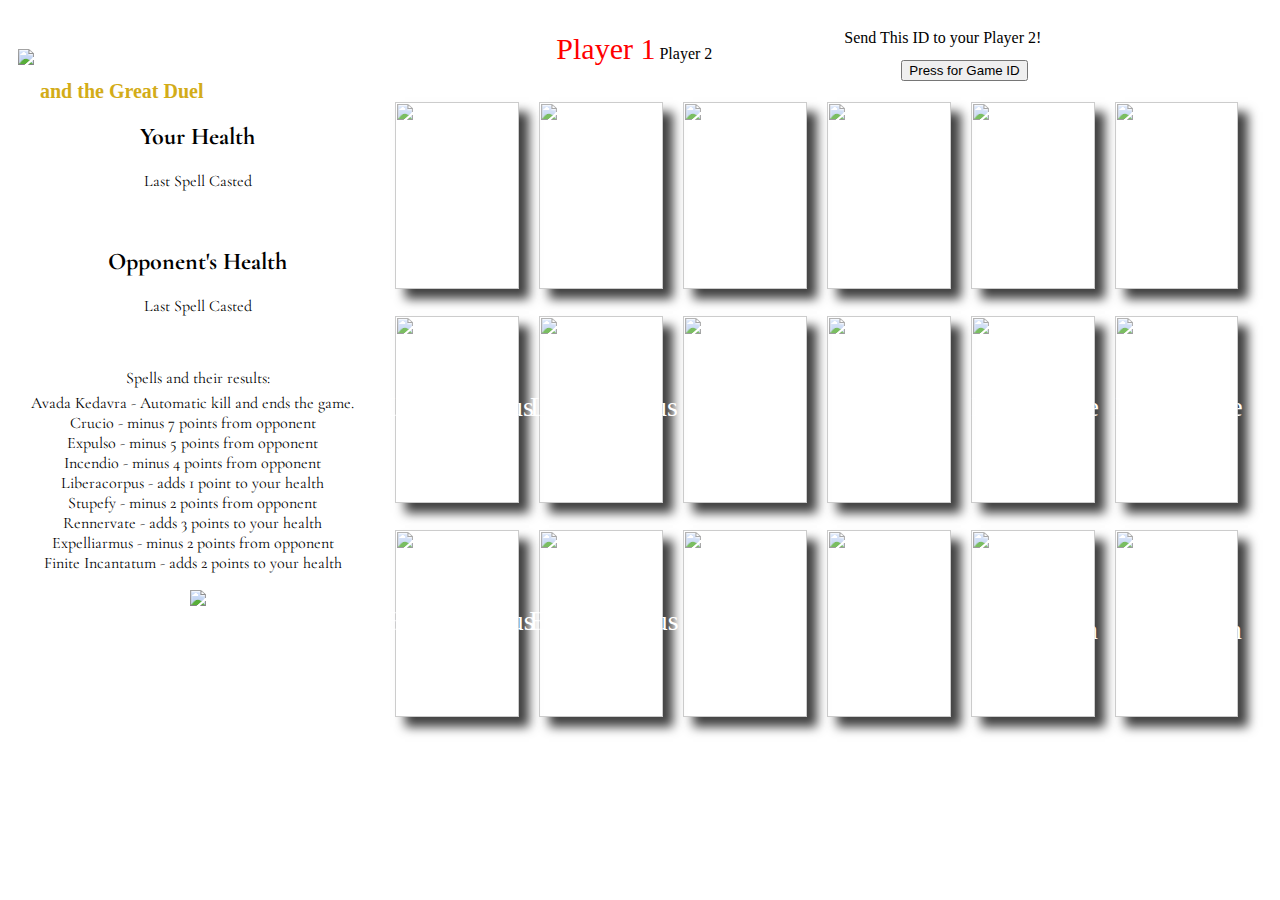
==== gameboard.html @ 46fc9649 "Adding frebase id" ====
<!DOCTYPE html>
<html>
<head>
    <meta charset="UTF-8">
    <title>Wizard's Guessing Game</title>
    <script src="https://code.jquery.com/jquery-2.1.4.min.js"></script>
    <script type="text/javascript" src="myscript.js"></script>
    <script src="https://www.gstatic.com/firebasejs/3.6.9/firebase.js"></script>

    <link rel="stylesheet" type="text/css" href="style.css">
    <link href="https://fonts.googleapis.com/css?family=Calligraffitti" rel="stylesheet">
    <link href="https://fonts.googleapis.com/css?family=Cormorant+Garamond" rel="stylesheet">
</head>
<body class="guessing_game_body">
    <header class="game_header">
        <!--<img src="http://img11.deviantart.net/759b/i/2012/231/0/6/elder_wand_by_magnetic_flux-d5bmwso.png">-->
        <img class="hp_logo" src="http://vignette3.wikia.nocookie.net/logopedia/images/9/9c/HarryPotter.png/revision/latest?cb=20160624203951">
        <h1>and the Great Duel</h1>
        <div class="stats_container">
            <div class="games_played">
                <div class="label">Games Played:</div>
                <div class="value"></div>
            </div>
            <div class="attempts">
                <div class="label">Attempts:</div>
                <div class="value"></div>
            </div>
            <div class="accuracy">
                <div class="label">Accuracy:</div>
                <div class="value"></div>
            </div>
        </div>
        <div class="opponent_char"></div>
        <div class="current_player">
            <div class="player1_icon">Player 1</div>
            <div class="player2_icon">Player 2</div>
        </div>
        <div class="id_container">
            <p class="your_game_id">Send This ID to your Player 2!</p>
            <p class="game_id"></p>
            <button onclick="copyToClipboard('.game_id')">Press for Game ID</button>
            <p class="copy_status">Link was copied to your clipboard</p>
        </div>
        <nav class="game_nav">
            <ul>
                <a href="#"><li>settings</li></a>
                <a href="about.html"><li>about</li></a>
            </ul>
        </nav>
    </header>
    <div class="game-body">
        <div class="char_health">
            <div class="your_health">
                <h2>Your Health</h2>
                <p class="your_health_score"></p>
                <div class="your_last_spell">
                    <p>Last Spell Casted</p>
                    <div class="my_last_spell"></div>
                </div>
            </div>
            <div class="opponent_health">
                <h2>Opponent's Health</h2>
                <p class="enemy_health_score"></p>
                <div class="opponents_last_spell">
                    <p>Last Spell Casted</p>
                    <div class="opponent_last_spell"></div>
                </div>
            </div>
            <ul class="new_spell_list">
                <li>Spells and their results:
                    <ul>
                        <li>Avada Kedavra - Automatic kill and ends the game.</li>
                        <li>Crucio - minus 7 points from opponent</li>
                        <li>Expulso -  minus 5 points from opponent</li>
                        <li>Incendio - minus 4 points from opponent</li>
                        <li>Liberacorpus - adds 1 point to your health</li>
                        <li>Stupefy - minus 2 points from opponent</li>
                        <li>Rennervate - adds 3 points to your health</li>
                        <li>Expelliarmus - minus 2 points from opponent</li>
                        <li>Finite Incantatum - adds 2 points to your health</li>
                    </ul>
                </li>
            </ul>
            <button class="reset_button" type="button" class="reset"><img src="./photo/RESET.png"></button>
            <img id="winning_gif" src="http://big.assets.huffingtonpost.com/harrypottergif.gif">
            <img id="losing_gif" src="photo/avada_kedavra.gif"/>
        </div>
        <div id="game-area">
            <div class="card card1">
                <div class="front">
                    <img src="https://encrypted-tbn2.gstatic.com/images?q=tbn:ANd9GcRBvw41ebJAtnSWiOLMHTifFK4SBmVQ7nEOdq0hvvwH6ss_uAAH">
                    <p class="spells">Avada Kedavra</p>
                </div>
                <div class="back">
                    <img src="https://s-media-cache-ak0.pinimg.com/originals/19/eb/08/19eb08414ec401d927c97a2e6a262c2f.jpg">
                </div>
            </div>
            <div class="card card2">
                <div class="front">
                    <img src="https://encrypted-tbn2.gstatic.com/images?q=tbn:ANd9GcRBvw41ebJAtnSWiOLMHTifFK4SBmVQ7nEOdq0hvvwH6ss_uAAH">
                    <p class="spells">Avada Kedavra</p>
                </div>
                <div class="back">
                    <img src="https://s-media-cache-ak0.pinimg.com/originals/19/eb/08/19eb08414ec401d927c97a2e6a262c2f.jpg">
                </div>
            </div>
            <div class="card card3">
                <div class="front">
                    <img src="https://i.ytimg.com/vi/JVGj7Bt6Gpg/maxresdefault.jpg">
                    <p class="spells">Expulso</p>
                </div>
                <div class="back">
                    <img src="https://s-media-cache-ak0.pinimg.com/originals/19/eb/08/19eb08414ec401d927c97a2e6a262c2f.jpg">
                </div>
            </div>
            <div class="card card4">
                <div class="front">
                    <img src="https://i.ytimg.com/vi/JVGj7Bt6Gpg/maxresdefault.jpg">
                    <p class="spells">Expulso</p>
                </div>
                <div class="back">
                    <img src="https://s-media-cache-ak0.pinimg.com/originals/19/eb/08/19eb08414ec401d927c97a2e6a262c2f.jpg">
                </div>
            </div>
            <div class="card card5">
                <div class="front">
                    <img src="https://s-media-cache-ak0.pinimg.com/originals/95/54/18/955418ee67aa16177ed355cb23ed4e6a.jpg">
                    <p class="spells">Incendio</p>
                </div>
                <div class="back">
                    <img src="https://s-media-cache-ak0.pinimg.com/originals/19/eb/08/19eb08414ec401d927c97a2e6a262c2f.jpg">
                </div>
            </div>
            <div class="card card6">
                <div class="front">
                    <img src="https://s-media-cache-ak0.pinimg.com/originals/95/54/18/955418ee67aa16177ed355cb23ed4e6a.jpg">
                    <p class="spells">Incendio</p>
                </div>
                <div class="back">
                    <img src="https://s-media-cache-ak0.pinimg.com/originals/19/eb/08/19eb08414ec401d927c97a2e6a262c2f.jpg">
                </div>
            </div>
            <div class="card card7">
                <div class="front">
                    <img src="https://encrypted-tbn1.gstatic.com/images?q=tbn:ANd9GcQpxfuqWqFJ1L4UOa0hI4Aza5kQpFPBwRB4lvaRAnMk0o911qf-1A">
                    <p class="spells">Liberacorpus</p>
                </div>
                <div class="back">
                    <img src="https://s-media-cache-ak0.pinimg.com/originals/19/eb/08/19eb08414ec401d927c97a2e6a262c2f.jpg">
                </div>
            </div>
            <div class="card card8">
                <div class="front">
                    <img src="https://encrypted-tbn1.gstatic.com/images?q=tbn:ANd9GcQpxfuqWqFJ1L4UOa0hI4Aza5kQpFPBwRB4lvaRAnMk0o911qf-1A">
                    <p class="spells">Liberacorpus</p>
                </div>
                <div class="back">
                    <img src="https://s-media-cache-ak0.pinimg.com/originals/19/eb/08/19eb08414ec401d927c97a2e6a262c2f.jpg">
                </div>
            </div>
            <div class="card card9">
                <div class="front">
                    <img src="http://pre09.deviantart.net/3eaa/th/pre/i/2010/190/7/4/red_lightning_by_c_saur.jpg">
                    <p class="spells">Stupefy</p>
                </div>
                <div class="back">
                    <img src="https://s-media-cache-ak0.pinimg.com/originals/19/eb/08/19eb08414ec401d927c97a2e6a262c2f.jpg">
                </div>
            </div>
            <div class="card card10">
                <div class="front">
                    <img src="http://pre09.deviantart.net/3eaa/th/pre/i/2010/190/7/4/red_lightning_by_c_saur.jpg">
                    <p class="spells">Stupefy</p>
                </div>
                <div class="back">
                    <img src="https://s-media-cache-ak0.pinimg.com/originals/19/eb/08/19eb08414ec401d927c97a2e6a262c2f.jpg">
                </div>
            </div>
            <div class="card card11">
                <div class="front">
                    <img src="http://previews.123rf.com/images/argus456/argus4561208/argus456120800302/14840472-Green-and-fresh-background-with-soft-highlights-and-lines-Stock-Photo.jpg">
                    <p class="spells">Rennervate</p>
                </div>
                <div class="back">
                    <img src="https://s-media-cache-ak0.pinimg.com/originals/19/eb/08/19eb08414ec401d927c97a2e6a262c2f.jpg">
                </div>
            </div>
            <div class="card card12">
                <div class="front">
                    <img src="http://previews.123rf.com/images/argus456/argus4561208/argus456120800302/14840472-Green-and-fresh-background-with-soft-highlights-and-lines-Stock-Photo.jpg">
                    <p class="spells">Rennervate</p>
                </div>
                <div class="back">
                    <img src="https://s-media-cache-ak0.pinimg.com/originals/19/eb/08/19eb08414ec401d927c97a2e6a262c2f.jpg">
                </div>
            </div>
            <div class="card card13">
                <div class="front">
                    <img src="https://encrypted-tbn1.gstatic.com/images?q=tbn:ANd9GcS3ix-Ft9RnHHlr7deRdEEU88BssHjtm7p2vu0UP7DCCsDvvNGMFw">
                    <p class="spells">Expelliarmus</p>
                </div>
                <div class="back">
                    <img src="https://s-media-cache-ak0.pinimg.com/originals/19/eb/08/19eb08414ec401d927c97a2e6a262c2f.jpg">
                </div>
            </div>
            <div class="card card14">
                <div class="front">
                    <img src="https://encrypted-tbn1.gstatic.com/images?q=tbn:ANd9GcS3ix-Ft9RnHHlr7deRdEEU88BssHjtm7p2vu0UP7DCCsDvvNGMFw">
                    <p class="spells">Expelliarmus</p>
                </div>
                <div class="back">
                    <img src="https://s-media-cache-ak0.pinimg.com/originals/19/eb/08/19eb08414ec401d927c97a2e6a262c2f.jpg">
                </div>
            </div>
            <div class="card card15">
                <div class="front">
                    <img src="https://thumbs.dreamstime.com/t/fog-grey-room-29359952.jpg">
                    <p class="spells">Crucio</p>
                </div>
                <div class="back">
                    <img src="https://s-media-cache-ak0.pinimg.com/originals/19/eb/08/19eb08414ec401d927c97a2e6a262c2f.jpg">
                </div>
            </div>
            <div class="card card16">
                <div class="front">
                    <img src="https://thumbs.dreamstime.com/t/fog-grey-room-29359952.jpg">
                    <p class="spells">Crucio</p>
                </div>
                <div class="back">
                    <img src="https://s-media-cache-ak0.pinimg.com/originals/19/eb/08/19eb08414ec401d927c97a2e6a262c2f.jpg">
                </div>
            </div>
            <div class="card card17">
                <div class="front">
                    <img src="https://encrypted-tbn3.gstatic.com/images?q=tbn:ANd9GcRp6njQYjNkojL5OS55DqPazJmZEK-zg9i82mO4ChmMID3hwSqS">
                    <p class="spells">Finite Incantatum</p>
                </div>
                <div class="back">
                    <img src="https://s-media-cache-ak0.pinimg.com/originals/19/eb/08/19eb08414ec401d927c97a2e6a262c2f.jpg">
                </div>
            </div>
            <div class="card card18">
                <div class="front">
                    <img src="https://encrypted-tbn3.gstatic.com/images?q=tbn:ANd9GcRp6njQYjNkojL5OS55DqPazJmZEK-zg9i82mO4ChmMID3hwSqS">
                    <p class="spells">Finite Incantatum</p>
                </div>
                <div class="back">
                    <img src="https://s-media-cache-ak0.pinimg.com/originals/19/eb/08/19eb08414ec401d927c97a2e6a262c2f.jpg">
                </div>
            </div>
        </div>
    </div>
    <audio autoplay loop>
        <source src="./photo/5ebb3487fc8ec53df94d23e796c02755.mp3" type="audio/ogg">
        Your browser does not support the audio element.
    </audio>
</body>
</html>
---- style.css ----
@font-face {
    font-family: harryP;
    src: url('font/HARRYP__.TTF');
}
@font-face {
    font-family: lumos;
    src: url('font/LumosLatino.ttf');
}
@font-face {
    font-family:parsel;
    src: url('font/PARSELTO.TTF')
}
.guessing_game_body {
    background-image: url("http://corporate.comcast.com/images/harry-potter-hogwarts-hollywood-universal-2.jpg");
    background-position: center;
    background-repeat: no-repeat;
    background-size: cover;
}
.game_header h1, .game_nav{
    margin: 0 auto;
    text-align: center;
    display: inline-block;
    font-family: lumos;
    color:#d3ac18;
}
.game_header > img.hp_logo{
    width: 18%;
}
.game_header img{
    width: 10%;
    display: inline-block;
    margin: 10px;
}
.game_header h1 {
    font-size: 20px;
    position: absolute;
    top: 4.0em;
    left: 2em;
}
.game_header .game_nav, .stats_container {
    font-family: lumos;
    font-size: 20px;
}
.stats_container {
    width: 20%;
    display: inline-block;
    margin: 3px 0px 0px 20px;
    color: white;
}
.value, .label {
    display: inline-block;
    font-family: 'Cormorant Garamond', serif;
    font-size: 18px;
    padding-left: 16px;
}
.opponent_char {
    display:inline-block;
}
.game_nav {
    vertical-align: top;
    position: absolute;
    right: 1em;
}
.game_nav ul {
    list-style-type: none;
    padding:5px;
 }
.game_nav ul a{
    text-decoration: none;
    color: white;
}
.your_last_spell > .my_last_spell, .opponent_last_spell{
    width: 100%;
    display: inline-block;
    color: darkred;
    font-family: parsel;
    font-size: 30px;
}
.char_health {
    width:30%;
    display: inline-block;
    text-align: center;
    color: black;
    font-family: 'Cormorant Garamond', serif;
    background-image: url('https://s-media-cache-ak0.pinimg.com/originals/1f/33/9e/1f339e3230aff390c991e6bb6010c977.png');
    background-position: center;
    background-repeat: no-repeat;
    background-size: cover;
}
#game-area{
    width: 70%;
    float:right;
}
.game-body {
    margin-top: 20px;
}
.card {
    width: 14%;
    height: 187px;
    display: inline-block;
    margin: 0px 8px 27px;
    position:relative;
    -webkit-box-shadow: 10px 10px 10px 0px rgba(0,0,0,0.75)
}
.card .back, .card .front {
    width: 100%;
    height: 100%;
}
.card .back {
    position:absolute;
    top:0;
    left:0;
}
.spells {
    position:absolute;
    font-family: parsel;
    font-size: 28px;
    color:white;
    top: 37%;
    left: 50%;
    transform: translate(-48%, -70%);
}
.card .front img {
    width: 100%;
    height: 100%;
    opacity: .7;
}
.card .back img{
    opacity:0.3;
    position: absolute;
    width: 100%;
    height: 100%;
}
.designer_photo {
    width:16%;
}
.about_body {
    width: 100vw;
    background-image:url("http://i.imgur.com/3sbD4Tg.jpg");
    background-size:cover;
    background-repeat: no-repeat;
    height:10vh;
}
.about_group {
    background-color: black;opacity: 0.6;
    width:100vw;
}
.about_header {
    font-family: lumos;
    color:white;
    display: block;
    text-align: center;
    margin: 0 auto;
    font-size: 60px;
}
.designer_photo {
   display: block;
    margin: 21px auto;
}
.game_description_body, .skills_required {
    text-align: center;
    color:white;
    background-color: black; opacity: 0.6;
    width: 100vw;
}
.new_spell_list{
    width:100%;
    padding:0px;
}
.new_spell_list ul{
    padding: 5px 10px 0px 0px;
}
.spell_list,.spell_list ul li, .skills_list, .skills_list ul li, .new_spell_list li{
    list-style-type: none;
}
.about_nav {
  text-align: center;
}
.about_nav ul, .about_nav li {
    list-style-type: none;
    color: white;
    font-size: 20px;
    font-family: lumos;
    margin-right: 30px;
}
.about_nav ul a {
    text-decoration: none;
}
#winning_gif, #losing_gif {
    display: none;
    position: absolute;
    z-index: 20;
    left: 43%;
}
#losing_gif{
    display: none;
    position: absolute;
    z-index: 20;
    left: 40%;
    top: 38%;
}
.reset_button {
    border: none;
    background-color: transparent;
    outline: none;
}
.reset_button img{
    width: 61%;
}
.active_player{
    font-size:30px;
    color:red;
}
.current_player{
    display:inline;
    position: relative;
    left: 1em;
    bottom: 1em;
}
.player1_icon, .player2_icon{
    display: inherit;
}
.enter_room_key{
    display:none;
}
.game_id{
    display: none;
}
.id_container, .your_game_id {
    display: inline;
}
.copy_status{
    display: none;
    color: red;
}
.your_game_id{
    position: relative;
    bottom: 2em;
    left: 9em;
}
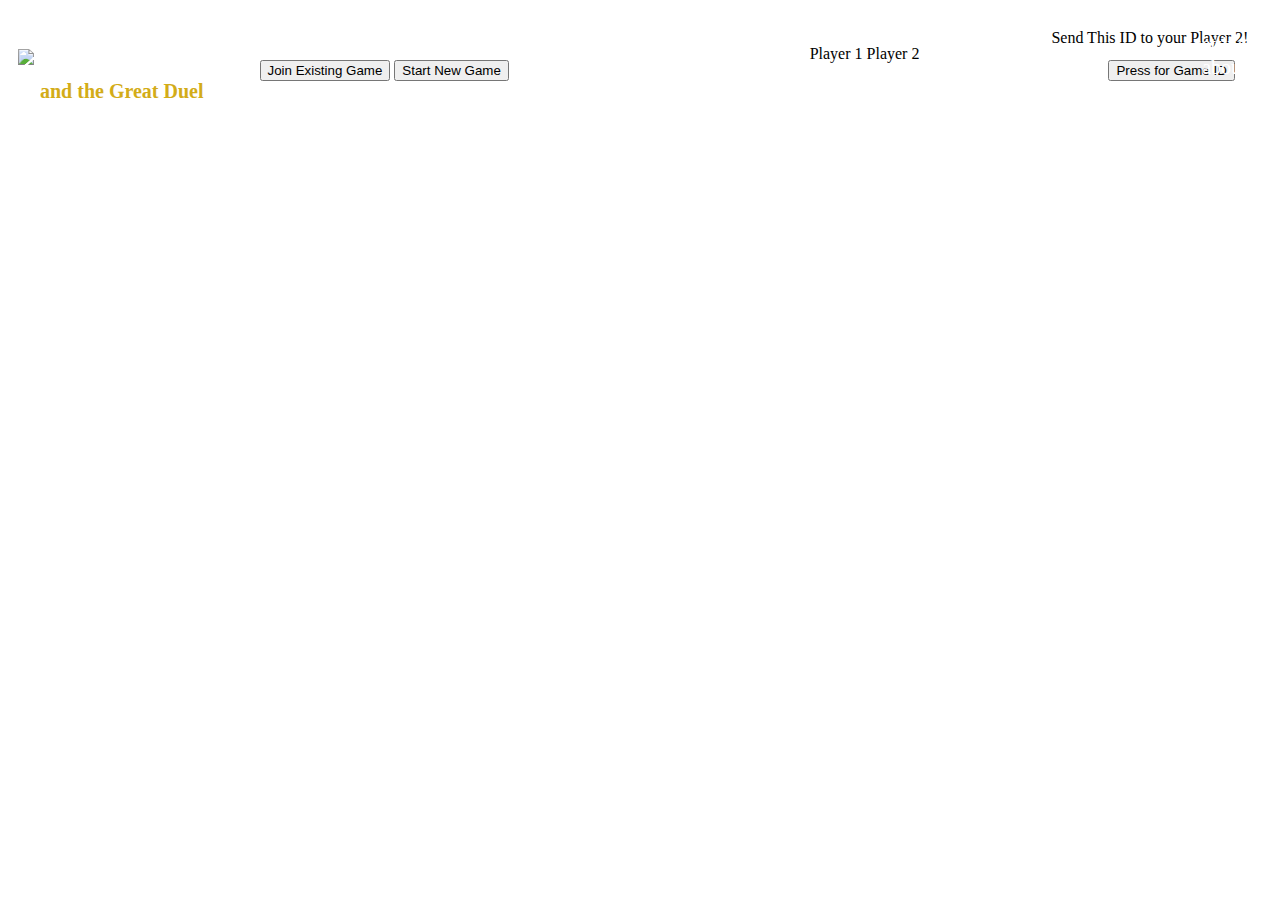
==== commit 4e70dabc: "dom populates with dynamically created cards" ====
--- a/gameboard.html
+++ b/gameboard.html
@@ -16,6 +16,15 @@
         <!--<img src="http://img11.deviantart.net/759b/i/2012/231/0/6/elder_wand_by_magnetic_flux-d5bmwso.png">-->
         <img class="hp_logo" src="http://vignette3.wikia.nocookie.net/logopedia/images/9/9c/HarryPotter.png/revision/latest?cb=20160624203951">
         <h1>and the Great Duel</h1>
+        <button type="button" onclick="join_existing_game()">Join Existing Game</button>
+        <div class="enter_room_key">
+            <p>Please enter game key to join game!</p>
+            <form>
+                <input type="text" class="input_game_id" placeholder="Please Enter Game Key">
+                <button type="button" onclick="join_game()">Join Game!</button>
+            </form>
+        </div>
+        <button type="button" class="new_game" onclick="init_game()">Start New Game</button>
         <div class="stats_container">
             <div class="games_played">
                 <div class="label">Games Played:</div>
@@ -86,168 +95,166 @@
             <img id="losing_gif" src="photo/avada_kedavra.gif"/>
         </div>
         <div id="game-area">
-            <div class="card card1">
-                <div class="front">
-                    <img src="https://encrypted-tbn2.gstatic.com/images?q=tbn:ANd9GcRBvw41ebJAtnSWiOLMHTifFK4SBmVQ7nEOdq0hvvwH6ss_uAAH">
-                    <p class="spells">Avada Kedavra</p>
-                </div>
-                <div class="back">
-                    <img src="https://s-media-cache-ak0.pinimg.com/originals/19/eb/08/19eb08414ec401d927c97a2e6a262c2f.jpg">
-                </div>
-            </div>
-            <div class="card card2">
-                <div class="front">
-                    <img src="https://encrypted-tbn2.gstatic.com/images?q=tbn:ANd9GcRBvw41ebJAtnSWiOLMHTifFK4SBmVQ7nEOdq0hvvwH6ss_uAAH">
-                    <p class="spells">Avada Kedavra</p>
-                </div>
-                <div class="back">
-                    <img src="https://s-media-cache-ak0.pinimg.com/originals/19/eb/08/19eb08414ec401d927c97a2e6a262c2f.jpg">
-                </div>
-            </div>
-            <div class="card card3">
-                <div class="front">
-                    <img src="https://i.ytimg.com/vi/JVGj7Bt6Gpg/maxresdefault.jpg">
-                    <p class="spells">Expulso</p>
-                </div>
-                <div class="back">
-                    <img src="https://s-media-cache-ak0.pinimg.com/originals/19/eb/08/19eb08414ec401d927c97a2e6a262c2f.jpg">
-                </div>
-            </div>
-            <div class="card card4">
-                <div class="front">
-                    <img src="https://i.ytimg.com/vi/JVGj7Bt6Gpg/maxresdefault.jpg">
-                    <p class="spells">Expulso</p>
-                </div>
-                <div class="back">
-                    <img src="https://s-media-cache-ak0.pinimg.com/originals/19/eb/08/19eb08414ec401d927c97a2e6a262c2f.jpg">
-                </div>
-            </div>
-            <div class="card card5">
-                <div class="front">
-                    <img src="https://s-media-cache-ak0.pinimg.com/originals/95/54/18/955418ee67aa16177ed355cb23ed4e6a.jpg">
-                    <p class="spells">Incendio</p>
-                </div>
-                <div class="back">
-                    <img src="https://s-media-cache-ak0.pinimg.com/originals/19/eb/08/19eb08414ec401d927c97a2e6a262c2f.jpg">
-                </div>
-            </div>
-            <div class="card card6">
-                <div class="front">
-                    <img src="https://s-media-cache-ak0.pinimg.com/originals/95/54/18/955418ee67aa16177ed355cb23ed4e6a.jpg">
-                    <p class="spells">Incendio</p>
-                </div>
-                <div class="back">
-                    <img src="https://s-media-cache-ak0.pinimg.com/originals/19/eb/08/19eb08414ec401d927c97a2e6a262c2f.jpg">
-                </div>
-            </div>
-            <div class="card card7">
-                <div class="front">
-                    <img src="https://encrypted-tbn1.gstatic.com/images?q=tbn:ANd9GcQpxfuqWqFJ1L4UOa0hI4Aza5kQpFPBwRB4lvaRAnMk0o911qf-1A">
-                    <p class="spells">Liberacorpus</p>
-                </div>
-                <div class="back">
-                    <img src="https://s-media-cache-ak0.pinimg.com/originals/19/eb/08/19eb08414ec401d927c97a2e6a262c2f.jpg">
-                </div>
-            </div>
-            <div class="card card8">
-                <div class="front">
-                    <img src="https://encrypted-tbn1.gstatic.com/images?q=tbn:ANd9GcQpxfuqWqFJ1L4UOa0hI4Aza5kQpFPBwRB4lvaRAnMk0o911qf-1A">
-                    <p class="spells">Liberacorpus</p>
-                </div>
-                <div class="back">
-                    <img src="https://s-media-cache-ak0.pinimg.com/originals/19/eb/08/19eb08414ec401d927c97a2e6a262c2f.jpg">
-                </div>
-            </div>
-            <div class="card card9">
-                <div class="front">
-                    <img src="http://pre09.deviantart.net/3eaa/th/pre/i/2010/190/7/4/red_lightning_by_c_saur.jpg">
-                    <p class="spells">Stupefy</p>
-                </div>
-                <div class="back">
-                    <img src="https://s-media-cache-ak0.pinimg.com/originals/19/eb/08/19eb08414ec401d927c97a2e6a262c2f.jpg">
-                </div>
-            </div>
-            <div class="card card10">
-                <div class="front">
-                    <img src="http://pre09.deviantart.net/3eaa/th/pre/i/2010/190/7/4/red_lightning_by_c_saur.jpg">
-                    <p class="spells">Stupefy</p>
-                </div>
-                <div class="back">
-                    <img src="https://s-media-cache-ak0.pinimg.com/originals/19/eb/08/19eb08414ec401d927c97a2e6a262c2f.jpg">
-                </div>
-            </div>
-            <div class="card card11">
-                <div class="front">
-                    <img src="http://previews.123rf.com/images/argus456/argus4561208/argus456120800302/14840472-Green-and-fresh-background-with-soft-highlights-and-lines-Stock-Photo.jpg">
-                    <p class="spells">Rennervate</p>
-                </div>
-                <div class="back">
-                    <img src="https://s-media-cache-ak0.pinimg.com/originals/19/eb/08/19eb08414ec401d927c97a2e6a262c2f.jpg">
-                </div>
-            </div>
-            <div class="card card12">
-                <div class="front">
-                    <img src="http://previews.123rf.com/images/argus456/argus4561208/argus456120800302/14840472-Green-and-fresh-background-with-soft-highlights-and-lines-Stock-Photo.jpg">
-                    <p class="spells">Rennervate</p>
-                </div>
-                <div class="back">
-                    <img src="https://s-media-cache-ak0.pinimg.com/originals/19/eb/08/19eb08414ec401d927c97a2e6a262c2f.jpg">
-                </div>
-            </div>
-            <div class="card card13">
-                <div class="front">
-                    <img src="https://encrypted-tbn1.gstatic.com/images?q=tbn:ANd9GcS3ix-Ft9RnHHlr7deRdEEU88BssHjtm7p2vu0UP7DCCsDvvNGMFw">
-                    <p class="spells">Expelliarmus</p>
-                </div>
-                <div class="back">
-                    <img src="https://s-media-cache-ak0.pinimg.com/originals/19/eb/08/19eb08414ec401d927c97a2e6a262c2f.jpg">
-                </div>
-            </div>
-            <div class="card card14">
-                <div class="front">
-                    <img src="https://encrypted-tbn1.gstatic.com/images?q=tbn:ANd9GcS3ix-Ft9RnHHlr7deRdEEU88BssHjtm7p2vu0UP7DCCsDvvNGMFw">
-                    <p class="spells">Expelliarmus</p>
-                </div>
-                <div class="back">
-                    <img src="https://s-media-cache-ak0.pinimg.com/originals/19/eb/08/19eb08414ec401d927c97a2e6a262c2f.jpg">
-                </div>
-            </div>
-            <div class="card card15">
-                <div class="front">
-                    <img src="https://thumbs.dreamstime.com/t/fog-grey-room-29359952.jpg">
-                    <p class="spells">Crucio</p>
-                </div>
-                <div class="back">
-                    <img src="https://s-media-cache-ak0.pinimg.com/originals/19/eb/08/19eb08414ec401d927c97a2e6a262c2f.jpg">
-                </div>
-            </div>
-            <div class="card card16">
-                <div class="front">
-                    <img src="https://thumbs.dreamstime.com/t/fog-grey-room-29359952.jpg">
-                    <p class="spells">Crucio</p>
-                </div>
-                <div class="back">
-                    <img src="https://s-media-cache-ak0.pinimg.com/originals/19/eb/08/19eb08414ec401d927c97a2e6a262c2f.jpg">
-                </div>
-            </div>
-            <div class="card card17">
-                <div class="front">
-                    <img src="https://encrypted-tbn3.gstatic.com/images?q=tbn:ANd9GcRp6njQYjNkojL5OS55DqPazJmZEK-zg9i82mO4ChmMID3hwSqS">
-                    <p class="spells">Finite Incantatum</p>
-                </div>
-                <div class="back">
-                    <img src="https://s-media-cache-ak0.pinimg.com/originals/19/eb/08/19eb08414ec401d927c97a2e6a262c2f.jpg">
-                </div>
-            </div>
-            <div class="card card18">
-                <div class="front">
-                    <img src="https://encrypted-tbn3.gstatic.com/images?q=tbn:ANd9GcRp6njQYjNkojL5OS55DqPazJmZEK-zg9i82mO4ChmMID3hwSqS">
-                    <p class="spells">Finite Incantatum</p>
-                </div>
-                <div class="back">
-                    <img src="https://s-media-cache-ak0.pinimg.com/originals/19/eb/08/19eb08414ec401d927c97a2e6a262c2f.jpg">
-                </div>
-            </div>
+            <!--<div class="card card1">-->
+                <!--<div class="front">-->
+                <!--</div>-->
+                <!--<div class="back">-->
+                    <!--<img src="https://s-media-cache-ak0.pinimg.com/originals/19/eb/08/19eb08414ec401d927c97a2e6a262c2f.jpg">-->
+                <!--</div>-->
+            <!--</div>-->
+            <!--<div class="card card2">-->
+                <!--<div class="front">-->
+                    <!--<img src="https://encrypted-tbn2.gstatic.com/images?q=tbn:ANd9GcRBvw41ebJAtnSWiOLMHTifFK4SBmVQ7nEOdq0hvvwH6ss_uAAH">-->
+                    <!--<p class="spells">Avada Kedavra</p>-->
+                <!--</div>-->
+                <!--<div class="back">-->
+                    <!--<img src="https://s-media-cache-ak0.pinimg.com/originals/19/eb/08/19eb08414ec401d927c97a2e6a262c2f.jpg">-->
+                <!--</div>-->
+            <!--</div>-->
+            <!--<div class="card card3">-->
+                <!--<div class="front">-->
+                    <!--<img src="https://i.ytimg.com/vi/JVGj7Bt6Gpg/maxresdefault.jpg">-->
+                    <!--<p class="spells">Expulso</p>-->
+                <!--</div>-->
+                <!--<div class="back">-->
+                    <!--<img src="https://s-media-cache-ak0.pinimg.com/originals/19/eb/08/19eb08414ec401d927c97a2e6a262c2f.jpg">-->
+                <!--</div>-->
+            <!--</div>-->
+            <!--<div class="card card4">-->
+                <!--<div class="front">-->
+                    <!--<img src="https://i.ytimg.com/vi/JVGj7Bt6Gpg/maxresdefault.jpg">-->
+                    <!--<p class="spells">Expulso</p>-->
+                <!--</div>-->
+                <!--<div class="back">-->
+                    <!--<img src="https://s-media-cache-ak0.pinimg.com/originals/19/eb/08/19eb08414ec401d927c97a2e6a262c2f.jpg">-->
+                <!--</div>-->
+            <!--</div>-->
+            <!--<div class="card card5">-->
+                <!--<div class="front">-->
+                    <!--<img src="https://s-media-cache-ak0.pinimg.com/originals/95/54/18/955418ee67aa16177ed355cb23ed4e6a.jpg">-->
+                    <!--<p class="spells">Incendio</p>-->
+                <!--</div>-->
+                <!--<div class="back">-->
+                    <!--<img src="https://s-media-cache-ak0.pinimg.com/originals/19/eb/08/19eb08414ec401d927c97a2e6a262c2f.jpg">-->
+                <!--</div>-->
+            <!--</div>-->
+            <!--<div class="card card6">-->
+                <!--<div class="front">-->
+                    <!--<img src="https://s-media-cache-ak0.pinimg.com/originals/95/54/18/955418ee67aa16177ed355cb23ed4e6a.jpg">-->
+                    <!--<p class="spells">Incendio</p>-->
+                <!--</div>-->
+                <!--<div class="back">-->
+                    <!--<img src="https://s-media-cache-ak0.pinimg.com/originals/19/eb/08/19eb08414ec401d927c97a2e6a262c2f.jpg">-->
+                <!--</div>-->
+            <!--</div>-->
+            <!--<div class="card card7">-->
+                <!--<div class="front">-->
+                    <!--<img src="https://encrypted-tbn1.gstatic.com/images?q=tbn:ANd9GcQpxfuqWqFJ1L4UOa0hI4Aza5kQpFPBwRB4lvaRAnMk0o911qf-1A">-->
+                    <!--<p class="spells">Liberacorpus</p>-->
+                <!--</div>-->
+                <!--<div class="back">-->
+                    <!--<img src="https://s-media-cache-ak0.pinimg.com/originals/19/eb/08/19eb08414ec401d927c97a2e6a262c2f.jpg">-->
+                <!--</div>-->
+            <!--</div>-->
+            <!--<div class="card card8">-->
+                <!--<div class="front">-->
+                    <!--<img src="https://encrypted-tbn1.gstatic.com/images?q=tbn:ANd9GcQpxfuqWqFJ1L4UOa0hI4Aza5kQpFPBwRB4lvaRAnMk0o911qf-1A">-->
+                    <!--<p class="spells">Liberacorpus</p>-->
+                <!--</div>-->
+                <!--<div class="back">-->
+                    <!--<img src="https://s-media-cache-ak0.pinimg.com/originals/19/eb/08/19eb08414ec401d927c97a2e6a262c2f.jpg">-->
+                <!--</div>-->
+            <!--</div>-->
+            <!--<div class="card card9">-->
+                <!--<div class="front">-->
+                    <!--<img src="http://pre09.deviantart.net/3eaa/th/pre/i/2010/190/7/4/red_lightning_by_c_saur.jpg">-->
+                    <!--<p class="spells">Stupefy</p>-->
+                <!--</div>-->
+                <!--<div class="back">-->
+                    <!--<img src="https://s-media-cache-ak0.pinimg.com/originals/19/eb/08/19eb08414ec401d927c97a2e6a262c2f.jpg">-->
+                <!--</div>-->
+            <!--</div>-->
+            <!--<div class="card card10">-->
+                <!--<div class="front">-->
+                    <!--<img src="http://pre09.deviantart.net/3eaa/th/pre/i/2010/190/7/4/red_lightning_by_c_saur.jpg">-->
+                    <!--<p class="spells">Stupefy</p>-->
+                <!--</div>-->
+                <!--<div class="back">-->
+                    <!--<img src="https://s-media-cache-ak0.pinimg.com/originals/19/eb/08/19eb08414ec401d927c97a2e6a262c2f.jpg">-->
+                <!--</div>-->
+            <!--</div>-->
+            <!--<div class="card card11">-->
+                <!--<div class="front">-->
+                    <!--<img src="http://previews.123rf.com/images/argus456/argus4561208/argus456120800302/14840472-Green-and-fresh-background-with-soft-highlights-and-lines-Stock-Photo.jpg">-->
+                    <!--<p class="spells">Rennervate</p>-->
+                <!--</div>-->
+                <!--<div class="back">-->
+                    <!--<img src="https://s-media-cache-ak0.pinimg.com/originals/19/eb/08/19eb08414ec401d927c97a2e6a262c2f.jpg">-->
+                <!--</div>-->
+            <!--</div>-->
+            <!--<div class="card card12">-->
+                <!--<div class="front">-->
+                    <!--<img src="http://previews.123rf.com/images/argus456/argus4561208/argus456120800302/14840472-Green-and-fresh-background-with-soft-highlights-and-lines-Stock-Photo.jpg">-->
+                    <!--<p class="spells">Rennervate</p>-->
+                <!--</div>-->
+                <!--<div class="back">-->
+                    <!--<img src="https://s-media-cache-ak0.pinimg.com/originals/19/eb/08/19eb08414ec401d927c97a2e6a262c2f.jpg">-->
+                <!--</div>-->
+            <!--</div>-->
+            <!--<div class="card card13">-->
+                <!--<div class="front">-->
+                    <!--<img src="https://encrypted-tbn1.gstatic.com/images?q=tbn:ANd9GcS3ix-Ft9RnHHlr7deRdEEU88BssHjtm7p2vu0UP7DCCsDvvNGMFw">-->
+                    <!--<p class="spells">Expelliarmus</p>-->
+                <!--</div>-->
+                <!--<div class="back">-->
+                    <!--<img src="https://s-media-cache-ak0.pinimg.com/originals/19/eb/08/19eb08414ec401d927c97a2e6a262c2f.jpg">-->
+                <!--</div>-->
+            <!--</div>-->
+            <!--<div class="card card14">-->
+                <!--<div class="front">-->
+                    <!--<img src="https://encrypted-tbn1.gstatic.com/images?q=tbn:ANd9GcS3ix-Ft9RnHHlr7deRdEEU88BssHjtm7p2vu0UP7DCCsDvvNGMFw">-->
+                    <!--<p class="spells">Expelliarmus</p>-->
+                <!--</div>-->
+                <!--<div class="back">-->
+                    <!--<img src="https://s-media-cache-ak0.pinimg.com/originals/19/eb/08/19eb08414ec401d927c97a2e6a262c2f.jpg">-->
+                <!--</div>-->
+            <!--</div>-->
+            <!--<div class="card card15">-->
+                <!--<div class="front">-->
+                    <!--<img src="https://thumbs.dreamstime.com/t/fog-grey-room-29359952.jpg">-->
+                    <!--<p class="spells">Crucio</p>-->
+                <!--</div>-->
+                <!--<div class="back">-->
+                    <!--<img src="https://s-media-cache-ak0.pinimg.com/originals/19/eb/08/19eb08414ec401d927c97a2e6a262c2f.jpg">-->
+                <!--</div>-->
+            <!--</div>-->
+            <!--<div class="card card16">-->
+                <!--<div class="front">-->
+                    <!--<img src="https://thumbs.dreamstime.com/t/fog-grey-room-29359952.jpg">-->
+                    <!--<p class="spells">Crucio</p>-->
+                <!--</div>-->
+                <!--<div class="back">-->
+                    <!--<img src="https://s-media-cache-ak0.pinimg.com/originals/19/eb/08/19eb08414ec401d927c97a2e6a262c2f.jpg">-->
+                <!--</div>-->
+            <!--</div>-->
+            <!--<div class="card card17">-->
+                <!--<div class="front">-->
+                    <!--<img src="https://encrypted-tbn3.gstatic.com/images?q=tbn:ANd9GcRp6njQYjNkojL5OS55DqPazJmZEK-zg9i82mO4ChmMID3hwSqS">-->
+                    <!--<p class="spells">Finite Incantatum</p>-->
+                <!--</div>-->
+                <!--<div class="back">-->
+                    <!--<img src="https://s-media-cache-ak0.pinimg.com/originals/19/eb/08/19eb08414ec401d927c97a2e6a262c2f.jpg">-->
+                <!--</div>-->
+            <!--</div>-->
+            <!--<div class="card card18">-->
+                <!--<div class="front">-->
+                    <!--<img src="https://encrypted-tbn3.gstatic.com/images?q=tbn:ANd9GcRp6njQYjNkojL5OS55DqPazJmZEK-zg9i82mO4ChmMID3hwSqS">-->
+                    <!--<p class="spells">Finite Incantatum</p>-->
+                <!--</div>-->
+                <!--<div class="back">-->
+                    <!--<img src="https://s-media-cache-ak0.pinimg.com/originals/19/eb/08/19eb08414ec401d927c97a2e6a262c2f.jpg">-->
+                <!--</div>-->
+            <!--</div>-->
         </div>
     </div>
     <audio autoplay loop>
